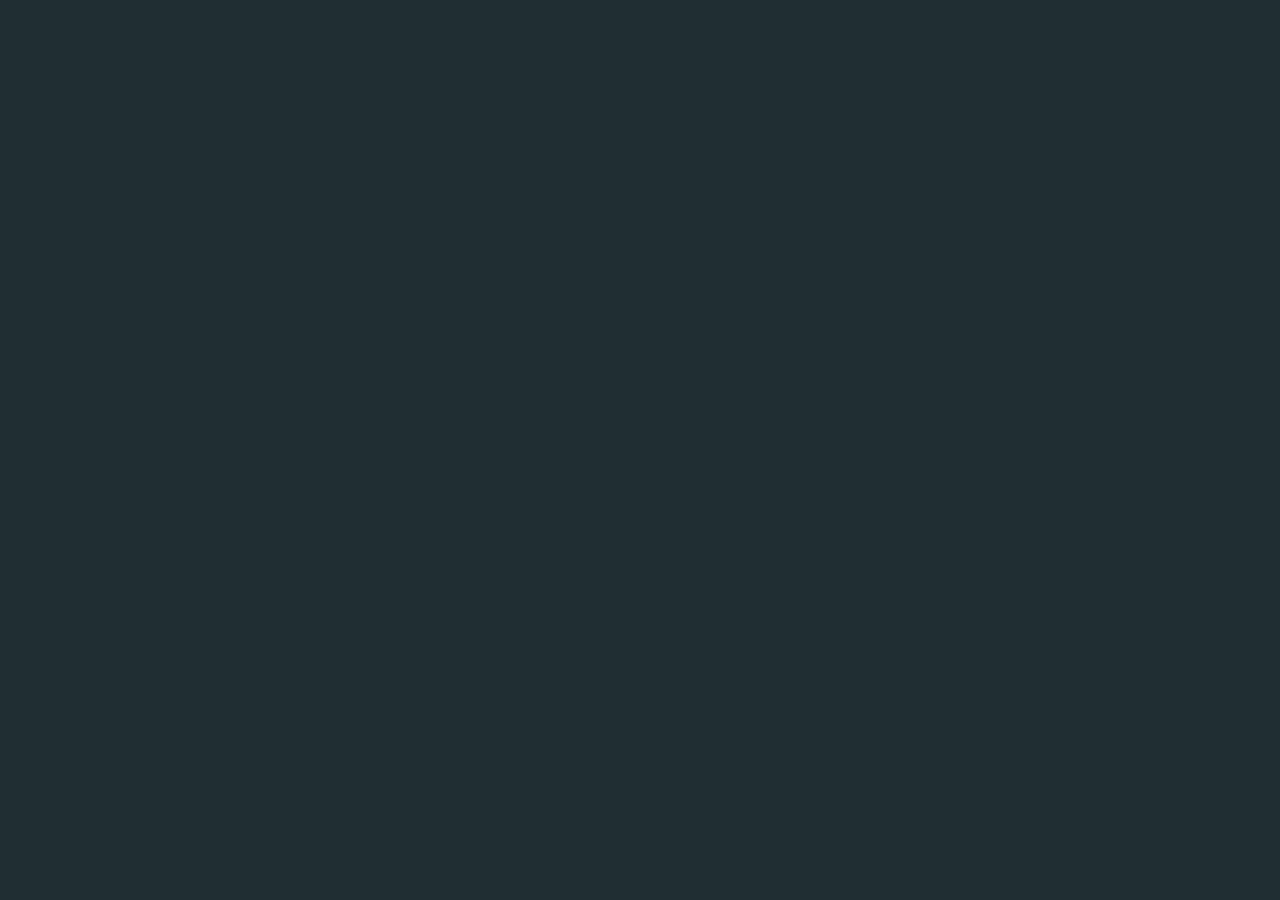
==== public/manage_my/login.html @ 150b6498 "login.html的初始化" ====
<!DOCTYPE html>
<html lang="en">
<head>
    <meta charset="UTF-8">
    <meta name="viewport" content="width=device-width, initial-scale=1.0">
    <meta http-equiv="X-UA-Compatible" content="ie=edge">
    <title>登录页</title>
    <link rel="stylesheet" href="./assets/bootstrap/css/bootstrap.min.css">
    <link rel="stylesheet" href="./css/base.css">
    <link rel="stylesheet" href="./css/login.css">
</head>
<body>
    
</body>
</html>
<script src="./assets/jquery/jquery.min.js"></script>
<script src="./assets/bootstrap/js/bootstrap.min.js"></script>
<script src="./js/login.js"></script>
---- public/manage_my/css/login.css ----
body {
    background-color: #202E33;
}
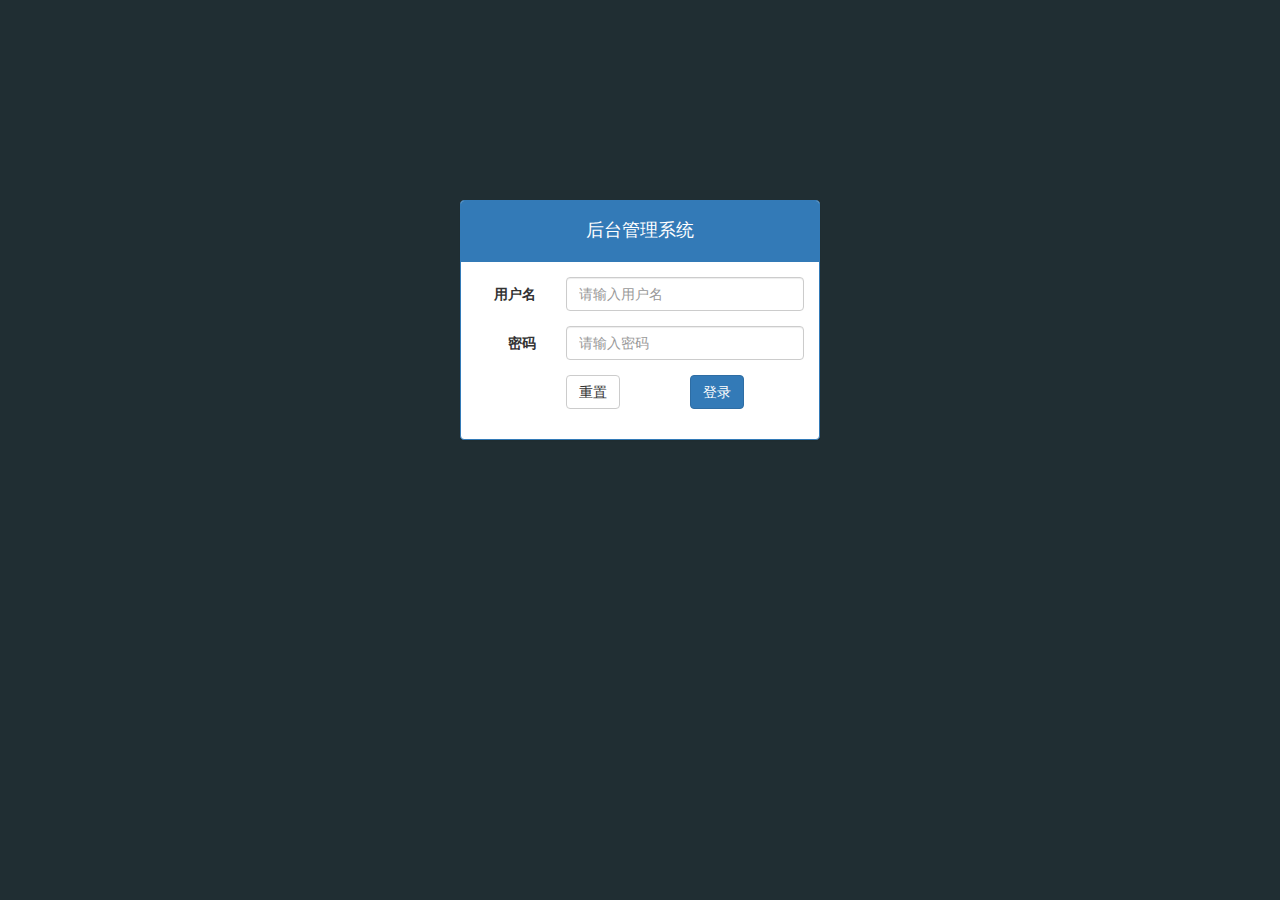
==== commit edabce84: "login.html完成" ====
--- a/public/manage_my/login.html
+++ b/public/manage_my/login.html
@@ -6,13 +6,49 @@
     <meta http-equiv="X-UA-Compatible" content="ie=edge">
     <title>登录页</title>
     <link rel="stylesheet" href="./assets/bootstrap/css/bootstrap.min.css">
+    <link rel="stylesheet" href="./assets/bootstrap-validator/css/bootstrapValidator.min.css">
+    <link rel="stylesheet" href="./assets/nprogress/nprogress.css">
     <link rel="stylesheet" href="./css/base.css">
     <link rel="stylesheet" href="./css/login.css">
 </head>
 <body>
-    
+    <div class="container">
+        <div class="row">
+            <div class="col-xs-4 col-xs-offset-4 login_model">
+                <div class="panel panel-default panel-primary">
+                    <div class="panel-heading">
+                        <h4 class="text-center">后台管理系统</h4>
+                    </div>
+                    <div class="panel-body">
+                        <form class="form-horizontal" >
+                            <div class="form-group">
+                                <label for="inputEmail3" class="col-sm-3 control-label">用户名</label>
+                                <div class="col-sm-9">
+                                    <input type="text" name="username" class="form-control" id="inputEmail3" placeholder="请输入用户名">
+                                </div>
+                            </div>
+                            <div class="form-group">
+                                <label for="inputPassword3" class="col-sm-3 control-label">密码</label>
+                                <div class="col-sm-9">
+                                    <input type="password" name="password" class="form-control" id="inputPassword3" placeholder="请输入密码">
+                                </div>
+                            </div>
+                            <div class="form-group">
+                                <div class="col-sm-offset-3 col-sm-7">
+                                    <button type="reset" class="btn btn-default">重置</button>
+                                    <button type="submit" class="btn btn-primary pull-right">登录</button>
+                                </div>
+                            </div>
+                        </form>
+                    </div>
+                </div>
+            </div>
+        </div>
+    </div>
 </body>
 </html>
 <script src="./assets/jquery/jquery.min.js"></script>
 <script src="./assets/bootstrap/js/bootstrap.min.js"></script>
+<script src="./assets/bootstrap-validator/js/bootstrapValidator.min.js"></script>
+<script src="./assets/nprogress/nprogress.js"></script>
 <script src="./js/login.js"></script>--- a/public/manage_my/assets/bootstrap-validator/css/bootstrapValidator.min.css
+++ b/public/manage_my/assets/bootstrap-validator/css/bootstrapValidator.min.css
@@ -0,0 +1,11 @@
+/*!
+ * BootstrapValidator (http://bootstrapvalidator.com)
+ * The best jQuery plugin to validate form fields. Designed to use with Bootstrap 3
+ *
+ * @version     v0.5.1, built on 2014-08-22 4:55:09 PM
+ * @author      https://twitter.com/nghuuphuoc
+ * @copyright   (c) 2013 - 2014 Nguyen Huu Phuoc
+ * @license     MIT
+ */
+
+.bv-form .help-block{margin-bottom:0}.bv-form .tooltip-inner{text-align:left}.nav-tabs li.bv-tab-success>a{color:#3c763d}.nav-tabs li.bv-tab-error>a{color:#a94442}--- a/public/manage_my/assets/nprogress/nprogress.css
+++ b/public/manage_my/assets/nprogress/nprogress.css
@@ -0,0 +1,74 @@
+/* Make clicks pass-through */
+#nprogress {
+  pointer-events: none;
+}
+
+#nprogress .bar {
+  background: skyblue;
+
+  position: fixed;
+  z-index: 10000;
+  top: 0;
+  left: 0;
+
+  width: 100%;
+  height: 2px;
+}
+
+/* Fancy blur effect */
+#nprogress .peg {
+  display: block;
+  position: absolute;
+  right: 0px;
+  width: 100px;
+  height: 100%;
+  box-shadow: 0 0 10px #29d, 0 0 5px #29d;
+  opacity: 1.0;
+
+  -webkit-transform: rotate(3deg) translate(0px, -4px);
+      -ms-transform: rotate(3deg) translate(0px, -4px);
+          transform: rotate(3deg) translate(0px, -4px);
+}
+
+/* Remove these to get rid of the spinner */
+#nprogress .spinner {
+  display: block;
+  position: fixed;
+  z-index: 1031;
+  top: 15px;
+  right: 15px;
+}
+
+#nprogress .spinner-icon {
+  width: 18px;
+  height: 18px;
+  box-sizing: border-box;
+
+  border: solid 2px transparent;
+  border-top-color: #29d;
+  border-left-color: #29d;
+  border-radius: 50%;
+
+  -webkit-animation: nprogress-spinner 400ms linear infinite;
+          animation: nprogress-spinner 400ms linear infinite;
+}
+
+.nprogress-custom-parent {
+  overflow: hidden;
+  position: relative;
+}
+
+.nprogress-custom-parent #nprogress .spinner,
+.nprogress-custom-parent #nprogress .bar {
+  position: absolute;
+}
+
+@-webkit-keyframes nprogress-spinner {
+  0%   { -webkit-transform: rotate(0deg); }
+  100% { -webkit-transform: rotate(360deg); }
+}
+@keyframes nprogress-spinner {
+  0%   { transform: rotate(0deg); }
+  100% { transform: rotate(360deg); }
+}
+
--- a/public/manage_my/css/login.css
+++ b/public/manage_my/css/login.css
@@ -1,3 +1,7 @@
 body {
     background-color: #202E33;
+}
+
+.container .login_model  {
+    margin-top: 200px;
 }